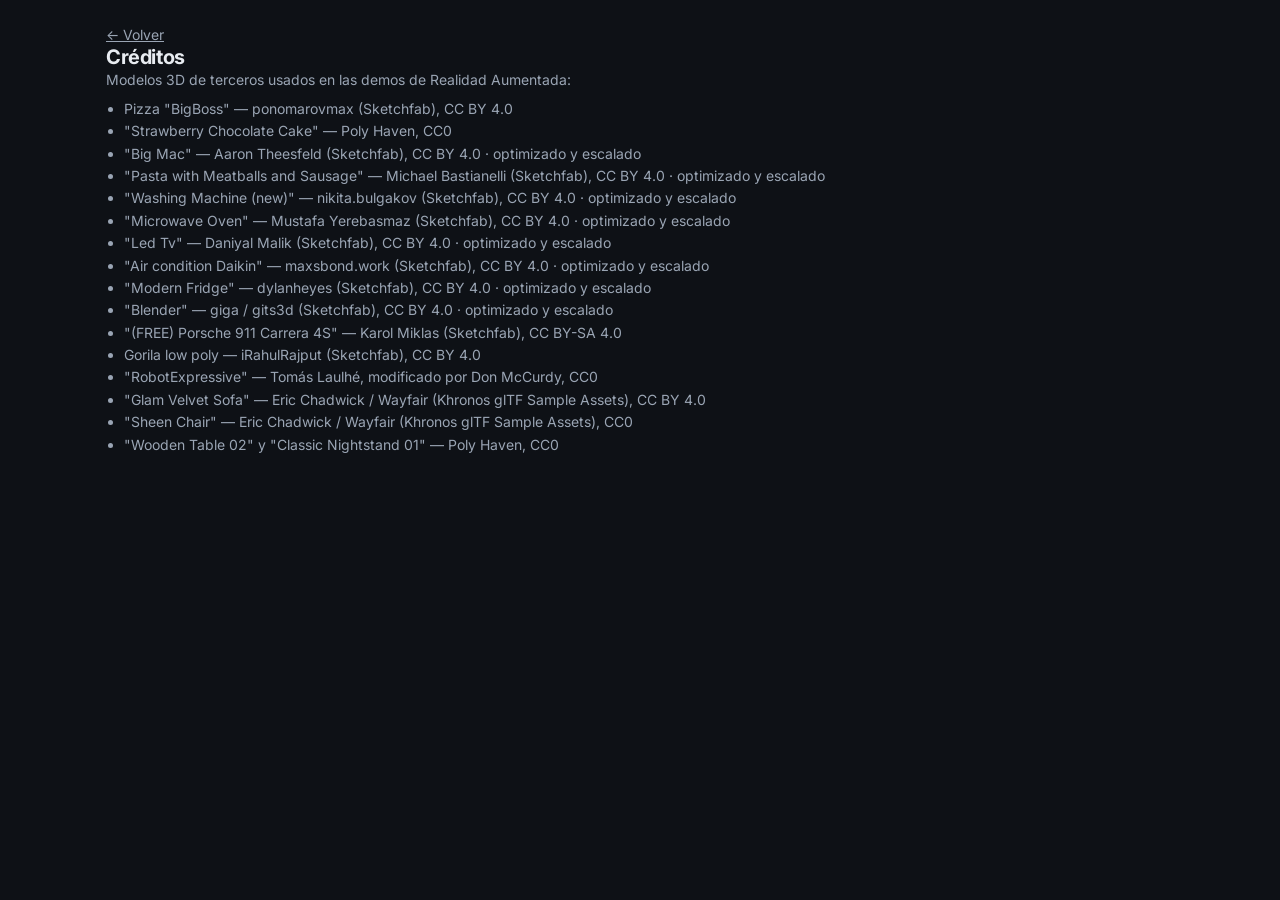
==== creditos.html @ 96d55741 "Pie de página: solo nombre y derechos reservados; créditos en página aparte Co-Authored-By: Claude O" ====
<!DOCTYPE html>
<html lang="es">
<head>
  <meta charset="UTF-8" />
  <meta name="viewport" content="width=device-width, initial-scale=1, viewport-fit=cover" />
  <title>Créditos · Bruno Rodríguez</title>
  <meta name="robots" content="noindex" />
  <meta name="theme-color" content="#0e1116" />
  <link rel="icon" href="assets/icon.svg" type="image/svg+xml" />
  <link href="https://fonts.googleapis.com/css2?family=Inter:wght@400;500;600;700;800&display=swap" rel="stylesheet" />
  <link rel="stylesheet" href="style.css?v=19" />
  <script src="data.js?v=19" defer></script>
</head>
<body>
  <main class="wrap pie" style="border-top: 0; font-size: 14px;">
    <p><a href="./">← Volver</a></p>
    <h1 style="font-size: 20px; color: var(--texto, #fff);">Créditos</h1>
    <p>Modelos 3D de terceros usados en las demos de Realidad Aumentada:</p>
    <ul id="creditos"></ul>
  </main>
  <script>
    addEventListener('DOMContentLoaded', () => {
      for (const cr of window.CV.creditos) {
        const li = document.createElement('li');
        li.textContent = cr;
        document.getElementById('creditos').append(li);
      }
    });
  </script>
</body>
</html>
---- style.css ----
:root {
  --fondo: #0e1116;
  --fondo-2: #151a21;
  --panel: #1a2029;
  --borde: #262e3a;
  --texto: #e8ecf1;
  --suave: #9aa5b4;
  --acento: #f5a524;
  --acento-texto: #1a1204;
  --verde: #3fb950;
  --rojo: #f85149;
  --violeta: #a371f7;
  --radio: 16px;
  color-scheme: dark;
}

* { box-sizing: border-box; }
html { scroll-behavior: smooth; scroll-padding-top: 72px; -webkit-text-size-adjust: 100%; }
body {
  margin: 0;
  background: var(--fondo);
  color: var(--texto);
  font: 16px/1.6 Inter, system-ui, -apple-system, 'Segoe UI', Roboto, sans-serif;
  overflow-x: hidden;
}
img { max-width: 100%; display: block; }
a { color: inherit; }
h1, h2, h3 { line-height: 1.15; margin: 0; letter-spacing: -0.02em; }
p { margin: 0; }

.wrap { width: 100%; max-width: 1100px; margin: 0 auto; padding: 0 16px; }

/* Navegación */
.nav {
  position: sticky; top: 0; z-index: 10;
  display: flex; align-items: center; gap: 12px;
  padding: 10px 16px;
  background: rgba(14, 17, 22, 0.85);
  backdrop-filter: blur(12px); -webkit-backdrop-filter: blur(12px);
  border-bottom: 1px solid var(--borde);
}
.nav-brand {
  flex: none; display: grid; place-items: center;
  width: 36px; height: 36px; border-radius: 10px;
  background: var(--acento); color: var(--acento-texto);
  font-weight: 800; text-decoration: none; font-size: 14px;
}
.nav-links { display: flex; gap: 4px; overflow-x: auto; scrollbar-width: none; }
.nav-links::-webkit-scrollbar { display: none; }
.nav-links a {
  flex: none; padding: 7px 12px; border-radius: 999px;
  color: var(--suave); text-decoration: none; font-size: 14px; font-weight: 500;
}
.nav-links a:hover { color: var(--texto); background: var(--panel); }

/* Portada */
.hero { padding-top: 56px; padding-bottom: 40px; }
.kicker { color: var(--acento); font-size: 13px; font-weight: 600; letter-spacing: 0.08em; text-transform: uppercase; margin-bottom: 10px; }
.hero h1 { font-size: clamp(40px, 11vw, 76px); font-weight: 800; }
.hero-titulo { font-size: clamp(18px, 4.5vw, 24px); color: var(--texto); font-weight: 600; margin-top: 12px; }
.hero-resumen { color: var(--suave); max-width: 680px; margin-top: 16px; font-size: 17px; }
.hero-acciones { display: flex; flex-wrap: wrap; gap: 10px; margin-top: 28px; }

.btn {
  display: inline-flex; align-items: center; justify-content: center;
  min-height: 48px; padding: 0 20px; border-radius: 12px;
  border: 1px solid var(--borde); background: var(--panel);
  text-decoration: none; font-weight: 600; font-size: 15px;
}
.btn:hover { border-color: var(--suave); }
.btn-primario { background: var(--acento); color: var(--acento-texto); border-color: var(--acento); }
.btn-primario:hover { filter: brightness(1.08); border-color: var(--acento); }

/* Secciones */
.seccion { padding-top: 56px; padding-bottom: 24px; }
.seccion-cab { margin-bottom: 24px; }
.seccion h2 { font-size: clamp(28px, 7vw, 42px); font-weight: 800; }
.bajada { color: var(--suave); max-width: 680px; margin-top: 12px; }
.sub { font-size: 15px; color: var(--suave); text-transform: uppercase; letter-spacing: 0.06em; margin: 0 0 12px; }

/* Pestañas (rubros / repos) */
.rubros { display: flex; gap: 8px; overflow-x: auto; padding-bottom: 4px; margin-bottom: 16px; scrollbar-width: none; }
.rubros::-webkit-scrollbar { display: none; }
.rubro {
  flex: none; min-height: 44px; padding: 0 18px; border-radius: 999px;
  border: 1px solid var(--borde); background: var(--fondo-2); color: var(--suave);
  font: inherit; font-weight: 600; font-size: 15px; cursor: pointer;
  display: inline-flex; align-items: center; gap: 8px;
}
.rubro[aria-selected='true'] { background: var(--texto); color: var(--fondo); border-color: var(--texto); }
.cuenta { font-size: 12px; padding: 1px 7px; border-radius: 999px; background: var(--borde); color: var(--texto); }
.rubro[aria-selected='true'] .cuenta { background: var(--fondo); }

/* Realidad Aumentada */
.ra-panel {
  display: grid; gap: 0;
  background: var(--panel); border: 1px solid var(--borde); border-radius: var(--radio); overflow: hidden;
}
.ra-visor { position: relative; background: radial-gradient(circle at 50% 40%, #2a3340, #151a21 70%); }
model-viewer { width: 100%; height: min(62vh, 480px); --poster-color: transparent; --progress-bar-color: transparent; }
.ar-btn {
  position: absolute; left: 50%; bottom: 16px; transform: translateX(-50%);
  display: inline-flex; align-items: center; gap: 8px;
  min-height: 52px; padding: 0 24px; border: 0; border-radius: 999px;
  background: var(--acento); color: var(--acento-texto);
  font: inherit; font-weight: 700; font-size: 16px; white-space: nowrap;
  box-shadow: 0 8px 24px rgba(0, 0, 0, 0.4); cursor: pointer;
}
.progreso { position: absolute; top: 0; left: 0; right: 0; height: 3px; background: rgba(255, 255, 255, 0.08); transition: opacity 0.3s; }
.progreso.oculto { opacity: 0; }
.progreso-barra { height: 100%; width: 0; background: var(--acento); transition: width 0.2s; }
.ra-aviso { position: absolute; top: 12px; left: 12px; right: 12px; text-align: center; font-size: 13px; color: var(--suave); background: rgba(14, 17, 22, 0.7); padding: 8px 12px; border-radius: 10px; }
.ra-info { padding: 22px 20px 24px; }
.ra-info h3 { font-size: 24px; margin-bottom: 10px; }
.ra-info > p:not(.kicker) { color: var(--suave); }
.modelos { display: flex; flex-wrap: wrap; gap: 8px; margin-top: 16px; }
.modelo {
  min-height: 40px; padding: 0 14px; border-radius: 10px;
  border: 1px solid var(--borde); background: var(--fondo-2); color: var(--texto);
  font: inherit; font-size: 14px; font-weight: 600; cursor: pointer;
}
.modelo[aria-pressed='true'] { border-color: var(--acento); color: var(--acento); }
.medidas { margin-top: 12px; font-size: 14px; color: var(--texto); font-variant-numeric: tabular-nums; }
.enlace { display: inline-block; margin-top: 12px; color: var(--acento); font-weight: 600; text-decoration: none; }
.pasos { margin: 18px 0 0; padding: 16px 16px 16px 36px; border-radius: 12px; background: var(--fondo-2); color: var(--suave); font-size: 14px; }
.pasos li + li { margin-top: 4px; }

/* Intro con carrusel */
body.con-intro { overflow: hidden; }
.intro {
  position: fixed; inset: 0; z-index: 50; overflow-y: auto;
  display: flex; flex-direction: column;
  background: radial-gradient(120% 60% at 50% 0%, rgba(245, 165, 36, 0.18), rgba(245, 165, 36, 0) 60%), var(--fondo);
  transition: opacity 0.35s ease;
}
.intro.saliendo { opacity: 0; }
.intro[hidden] { display: none; }
.intro-banner {
  display: flex; align-items: center; justify-content: center; gap: 10px;
  padding: 14px 16px; text-align: center;
  background: var(--acento); color: var(--acento-texto);
  font-weight: 800; font-size: clamp(16px, 4.6vw, 22px); letter-spacing: -0.01em;
}
.intro-ra { padding: 2px 8px; border-radius: 8px; background: var(--acento-texto); color: var(--acento); font-size: 0.8em; }
.carrusel { padding: 22px 0 8px; overflow: hidden; }
.carrusel-pista { display: flex; gap: 12px; width: max-content; animation: desfile 70s linear infinite; }
.carrusel:hover .carrusel-pista, .carrusel:active .carrusel-pista { animation-play-state: paused; }
@keyframes desfile { from { transform: translateX(0); } to { transform: translateX(calc(-50% - 6px)); } }
.carrusel-item {
  flex: none; width: 132px; padding: 10px 10px 12px; border-radius: 16px;
  border: 1px solid var(--borde); background: var(--panel); color: var(--texto);
  font: inherit; font-size: 13px; font-weight: 600; cursor: pointer; text-align: center;
}
.carrusel-item img { width: 112px; height: 112px; margin: 0 auto 6px; object-fit: contain; }
.carrusel-item span { display: block; white-space: nowrap; overflow: hidden; text-overflow: ellipsis; }
.intro-cuerpo { width: 100%; max-width: 560px; margin: auto auto 0; padding: 20px 16px 32px; text-align: center; }
.intro-cuerpo h1 { font-size: clamp(28px, 8vw, 40px); font-weight: 800; }
.intro-cuerpo > p:not(.kicker) { color: var(--suave); margin-top: 12px; }
.intro-cuerpo strong { color: var(--texto); }
.intro-acciones { display: flex; flex-direction: column; align-items: center; gap: 10px; margin-top: 24px; }
.intro-btn { width: 100%; max-width: 320px; font-size: 17px; min-height: 54px; }
.intro-btn-plan { font-size: 15px; min-height: 50px; }
@media (prefers-reduced-motion: reduce) {
  .carrusel { overflow-x: auto; }
  .carrusel-pista { animation: none; }
}
@media (min-width: 820px) { .carrusel-item { width: 168px; } .carrusel-item img { width: 148px; height: 148px; } }

/* Plan Socio de Mantenimiento */
.plan {
  display: grid; gap: 24px; padding: 24px 20px;
  border-radius: var(--radio); border: 1px solid var(--borde);
  background: linear-gradient(160deg, rgba(245, 165, 36, 0.14), rgba(245, 165, 36, 0) 55%), var(--panel);
}
.plan-cab .btn { margin-top: 18px; width: 100%; }
.plan-precio { margin-top: 18px; padding: 14px 16px; border-radius: 12px; background: var(--fondo-2); border: 1px solid var(--borde); }
.plan-precio span { display: block; font-size: 13px; color: var(--suave); }
.plan-precio strong { font-size: 22px; font-weight: 800; }
.plan-pasos { list-style: none; margin: 0; padding: 0; display: grid; gap: 14px; }
.plan-pasos li { display: flex; gap: 14px; align-items: flex-start; }
.paso-num { flex: none; display: grid; place-items: center; width: 32px; height: 32px; border-radius: 50%; background: var(--acento); color: var(--acento-texto); font-weight: 800; font-size: 15px; }
.plan-pasos strong { display: block; font-size: 16px; }
.plan-pasos p { color: var(--suave); font-size: 14px; }
.plan-sub { margin-top: 32px; }
.incluye { display: grid; grid-template-columns: repeat(auto-fill, minmax(min(100%, 240px), 1fr)); gap: 12px; }
.item { padding: 18px; border-radius: 14px; background: var(--panel); border: 1px solid var(--borde); min-width: 0; }
.item-icono { display: grid; place-items: center; width: 40px; height: 40px; border-radius: 10px; background: rgba(245, 165, 36, 0.14); color: var(--acento); margin-bottom: 12px; }
.item-icono svg { width: 22px; height: 22px; }
.item h4 { margin: 0 0 4px; font-size: 16px; }
.item p { color: var(--suave); font-size: 14px; }
.condiciones { margin: 18px 0 0; padding: 16px 16px 16px 34px; border-radius: 12px; background: var(--fondo-2); color: var(--suave); font-size: 14px; }
.condiciones li + li { margin-top: 4px; }

/* Proyectos */
.proyectos { display: grid; gap: 14px; }
.proyecto { min-width: 0; background: var(--panel); border: 1px solid var(--borde); border-radius: var(--radio); padding: 20px; }
.proyecto h3 { font-size: 20px; margin-bottom: 8px; }
.proyecto > p:not(.etiqueta) { color: var(--suave); }
.etiqueta { font-size: 12px; font-weight: 600; color: var(--acento); text-transform: uppercase; letter-spacing: 0.06em; margin-bottom: 6px; }
.galeria { display: flex; gap: 10px; overflow-x: auto; margin-top: 16px; scroll-snap-type: x mandatory; scrollbar-width: thin; }
.galeria img { flex: none; width: 150px; height: auto; border-radius: 12px; border: 1px solid var(--borde); scroll-snap-align: start; }

.chips { list-style: none; padding: 0; margin: 14px 0 0; display: flex; flex-wrap: wrap; gap: 6px; }
.chips li { padding: 5px 11px; border-radius: 999px; background: var(--fondo-2); border: 1px solid var(--borde); font-size: 13px; }
.chips-chicos li { font-size: 12px; padding: 3px 9px; color: var(--suave); }

/* GitHub */
.stats { display: grid; grid-template-columns: repeat(3, 1fr); gap: 10px; margin-bottom: 20px; }
.stat { background: var(--panel); border: 1px solid var(--borde); border-radius: 12px; padding: 14px 12px; }
.stat strong { display: block; font-size: clamp(20px, 5.5vw, 28px); font-weight: 800; }
.stat span { font-size: 13px; color: var(--suave); }
.capturas { display: flex; gap: 12px; overflow-x: auto; margin-bottom: 20px; scroll-snap-type: x mandatory; }
.capturas figure { flex: none; width: min(86vw, 520px); margin: 0; scroll-snap-align: start; }
.capturas img { border-radius: 12px; border: 1px solid var(--borde); }
.capturas figcaption { font-size: 13px; color: var(--suave); margin-top: 8px; }

.prs { list-style: none; margin: 0; padding: 0; border: 1px solid var(--borde); border-radius: 12px; overflow: hidden; background: #0d1117; }
.pr { display: flex; gap: 12px; padding: 14px 16px; border-top: 1px solid #21262d; }
.pr:first-child { border-top: 0; }
.pr-icono {
  flex: none; width: 16px; height: 16px; margin-top: 3px;
  background: var(--violeta);
  -webkit-mask: url("data:image/svg+xml,%3Csvg xmlns='http://www.w3.org/2000/svg' viewBox='0 0 16 16'%3E%3Cpath d='M5.45 5.154A4.25 4.25 0 0 0 9.25 7.5h1.378a2.251 2.251 0 1 1 0 1.5H9.25A5.734 5.734 0 0 1 5 7.123v3.505a2.25 2.25 0 1 1-1.5 0V5.372a2.25 2.25 0 1 1 1.95-.218ZM4.25 13.5a.75.75 0 1 0 0-1.5.75.75 0 0 0 0 1.5Zm8.5-4.5a.75.75 0 1 0 0-1.5.75.75 0 0 0 0 1.5ZM5 3.25a.75.75 0 1 0 0 .005V3.25Z'/%3E%3C/svg%3E") center / contain no-repeat;
          mask: url("data:image/svg+xml,%3Csvg xmlns='http://www.w3.org/2000/svg' viewBox='0 0 16 16'%3E%3Cpath d='M5.45 5.154A4.25 4.25 0 0 0 9.25 7.5h1.378a2.251 2.251 0 1 1 0 1.5H9.25A5.734 5.734 0 0 1 5 7.123v3.505a2.25 2.25 0 1 1-1.5 0V5.372a2.25 2.25 0 1 1 1.95-.218ZM4.25 13.5a.75.75 0 1 0 0-1.5.75.75 0 0 0 0 1.5Zm8.5-4.5a.75.75 0 1 0 0-1.5.75.75 0 0 0 0 1.5ZM5 3.25a.75.75 0 1 0 0 .005V3.25Z'/%3E%3C/svg%3E") center / contain no-repeat;
}
.pr-cuerpo { min-width: 0; }
.pr-titulo { font-weight: 600; font-size: 15px; overflow-wrap: anywhere; }
.pr-meta { font-size: 13px; color: var(--suave); margin-top: 4px; }
.merged { display: inline-block; padding: 0 8px; border-radius: 999px; background: #8957e5; color: #fff; font-size: 12px; font-weight: 600; }
.mas { color: var(--verde); font-weight: 600; }
.menos { color: var(--rojo); font-weight: 600; }

/* Trayectoria */
.dos-col { display: grid; gap: 32px; }
.linea { list-style: none; margin: 0; padding: 0 0 0 20px; border-left: 2px solid var(--borde); }
.linea li { position: relative; padding-bottom: 22px; }
.linea li::before { content: ''; position: absolute; left: -27px; top: 6px; width: 12px; height: 12px; border-radius: 50%; background: var(--acento); border: 3px solid var(--fondo); }
.linea h3 { font-size: 17px; margin-bottom: 4px; }
.linea li > p:not(.etiqueta) { color: var(--suave); font-size: 15px; }
.lista { margin: 0 0 28px; padding-left: 20px; color: var(--suave); }

/* Contacto */
.contacto { padding-bottom: 48px; }
.contacto h2 { margin-bottom: 24px; }
.contacto-grid { display: grid; grid-template-columns: repeat(auto-fit, minmax(150px, 1fr)); gap: 10px; }
.contacto-card { display: block; padding: 16px; border-radius: 12px; background: var(--panel); border: 1px solid var(--borde); text-decoration: none; min-width: 0; }
.contacto-card:hover { border-color: var(--acento); }
.contacto-card span { display: block; font-size: 13px; color: var(--suave); }
.contacto-card strong { display: block; font-size: 15px; overflow-wrap: anywhere; }
.contacto-card:first-child { background: var(--acento); color: var(--acento-texto); border-color: var(--acento); }
.contacto-card:first-child span { color: var(--acento-texto); opacity: 0.75; }

.pie { padding-top: 24px; padding-bottom: 40px; border-top: 1px solid var(--borde); color: var(--suave); font-size: 12px; }
.pie ul { padding-left: 18px; margin: 6px 0 12px; }
.pie a { color: inherit; }

@media (min-width: 820px) {
  .ra-panel { grid-template-columns: 1.4fr 1fr; }
  model-viewer { height: 520px; }
  .ra-info { padding: 32px; align-self: center; }
  .proyectos { grid-template-columns: 1fr 1fr; }
  .proyecto.con-imagenes { grid-column: 1 / -1; }
  .galeria img { width: 200px; }
  .dos-col { grid-template-columns: 1.4fr 1fr; }
  .plan { grid-template-columns: 1.1fr 1fr; padding: 36px; align-items: center; }
  .plan-cab .btn { width: auto; }
}
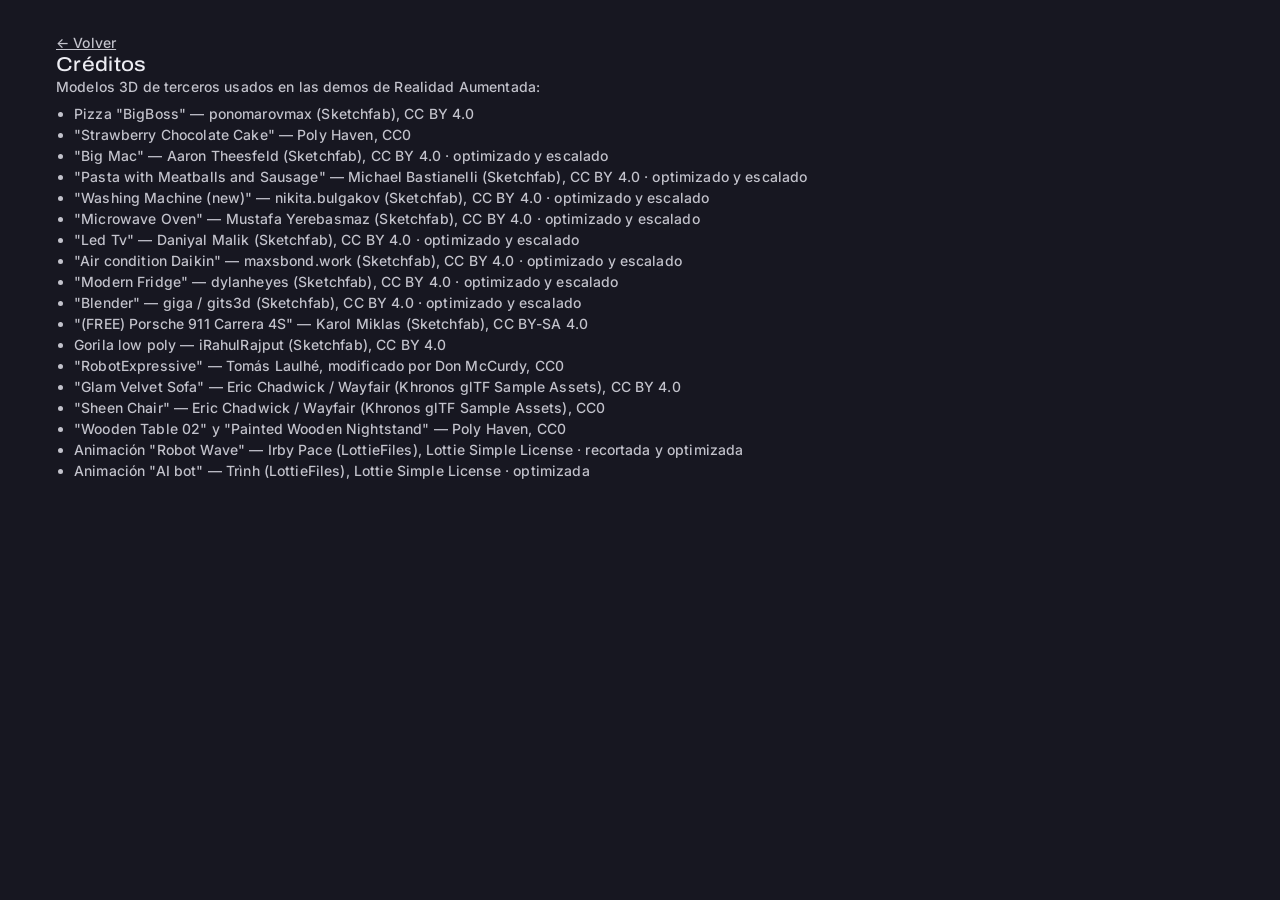
==== commit b5d844c7: "Diseño estilo Mercury, bienvenida nueva con laptop animada y robots - Estilo "Mercury": fondo onyx, " ====
--- a/creditos.html
+++ b/creditos.html
@@ -7,9 +7,9 @@
   <meta name="robots" content="noindex" />
   <meta name="theme-color" content="#0e1116" />
   <link rel="icon" href="assets/icon.svg" type="image/svg+xml" />
-  <link href="https://fonts.googleapis.com/css2?family=Inter:wght@400;500;600;700;800&display=swap" rel="stylesheet" />
-  <link rel="stylesheet" href="style.css?v=19" />
-  <script src="data.js?v=19" defer></script>
+  <link href="https://fonts.googleapis.com/css2?family=Archivo:wdth,wght@100..125,300..700&family=Inter:wght@300..700&display=swap" rel="stylesheet" />
+  <link rel="stylesheet" href="style.css?v=42" />
+  <script src="data.js?v=42" defer></script>
 </head>
 <body>
   <main class="wrap pie" style="border-top: 0; font-size: 14px;">
--- a/style.css
+++ b/style.css
@@ -1,16 +1,19 @@
 :root {
-  --fondo: #0e1116;
-  --fondo-2: #151a21;
-  --panel: #1a2029;
-  --borde: #262e3a;
-  --texto: #e8ecf1;
-  --suave: #9aa5b4;
-  --acento: #f5a524;
-  --acento-texto: #1a1204;
-  --verde: #3fb950;
-  --rojo: #f85149;
-  --violeta: #a371f7;
-  --radio: 16px;
+  /* Mercury — DESIGN.md */
+  --fondo: #171721;       /* Onyx Canvas */
+  --panel: #1e1e2a;       /* Graphite Card */
+  --fondo-2: #272735;     /* Obsidian Button */
+  --borde: #70707d;       /* Slate Border */
+  --borde-claro: #e2e3ed; /* Mist Border */
+  --suave: #c3c3cc;       /* Ash Text */
+  --texto: #ededf3;       /* Ivory Text */
+  --acento: #5266eb;      /* Cobalt: solo la acción principal */
+  --acento-texto: #ffffff;
+  --radio: 12px;          /* cards */
+  --radio-boton: 32px;    /* buttons, inputs */
+  --pildora: 40px;        /* nav, tags */
+  /* --hero-foto: url('img/portada.jpg'); */
+  --titulos: Archivo, 'Söhne Breit', Inter, system-ui, sans-serif;
   color-scheme: dark;
 }
 
@@ -20,146 +23,240 @@
   margin: 0;
   background: var(--fondo);
   color: var(--texto);
-  font: 16px/1.6 Inter, system-ui, -apple-system, 'Segoe UI', Roboto, sans-serif;
+  font: 400 16px/1.5 Inter, system-ui, -apple-system, 'Segoe UI', Roboto, sans-serif;
   overflow-x: hidden;
 }
 img { max-width: 100%; display: block; }
 a { color: inherit; }
-h1, h2, h3 { line-height: 1.15; margin: 0; letter-spacing: -0.02em; }
+h1, h2, h3, h4 { font-family: var(--titulos); font-stretch: 112%; line-height: 1.15; margin: 0; font-weight: 480; letter-spacing: 0.015em; }
 p { margin: 0; }
 
-.wrap { width: 100%; max-width: 1100px; margin: 0 auto; padding: 0 16px; }
+.wrap { width: 100%; max-width: 1200px; margin: 0 auto; padding: 0 16px; }
 
 /* Navegación */
 .nav {
-  position: sticky; top: 0; z-index: 10;
+  position: fixed; top: 0; left: 0; right: 0; z-index: 10;
   display: flex; align-items: center; gap: 12px;
-  padding: 10px 16px;
-  background: rgba(14, 17, 22, 0.85);
-  backdrop-filter: blur(12px); -webkit-backdrop-filter: blur(12px);
-  border-bottom: 1px solid var(--borde);
+  padding: 12px 16px;
+  background: transparent;
+  transition: background-color 0.25s ease;
+}
+.nav.con-fondo {
+  background: rgba(23, 23, 33, 0.8);
+  backdrop-filter: blur(20px); -webkit-backdrop-filter: blur(20px);
 }
 .nav-brand {
   flex: none; display: grid; place-items: center;
-  width: 36px; height: 36px; border-radius: 10px;
-  background: var(--acento); color: var(--acento-texto);
-  font-weight: 800; text-decoration: none; font-size: 14px;
-}
-.nav-links { display: flex; gap: 4px; overflow-x: auto; scrollbar-width: none; }
+  width: 40px; height: 40px; border-radius: 50%;
+  background: transparent; color: var(--texto);
+  border: 1px solid var(--texto); box-shadow: inset 0 0 0 4px var(--fondo), inset 0 0 0 5px rgba(237, 237, 243, 0.35);
+  font-weight: 530; text-decoration: none; font-size: 14px;
+}
+.nav-links { flex: 1; min-width: 0; display: flex; gap: 4px; overflow-x: auto; scrollbar-width: none; }
+.nav-cta { flex: none; min-height: 40px; padding: 0 20px; font-size: 14px; }
 .nav-links::-webkit-scrollbar { display: none; }
 .nav-links a {
-  flex: none; padding: 7px 12px; border-radius: 999px;
-  color: var(--suave); text-decoration: none; font-size: 14px; font-weight: 500;
-}
-.nav-links a:hover { color: var(--texto); background: var(--panel); }
+  flex: none; display: inline-flex; align-items: center; min-height: 40px; padding: 0 20px; border-radius: var(--pildora);
+  color: var(--texto); text-decoration: none; font-size: 16px; font-weight: 400;
+}
+.nav-links a:hover { background: rgba(237, 237, 243, 0.08); }
 
 /* Portada */
-.hero { padding-top: 56px; padding-bottom: 40px; }
-.kicker { color: var(--acento); font-size: 13px; font-weight: 600; letter-spacing: 0.08em; text-transform: uppercase; margin-bottom: 10px; }
-.hero h1 { font-size: clamp(40px, 11vw, 76px); font-weight: 800; }
-.hero-titulo { font-size: clamp(18px, 4.5vw, 24px); color: var(--texto); font-weight: 600; margin-top: 12px; }
-.hero-resumen { color: var(--suave); max-width: 680px; margin-top: 16px; font-size: 17px; }
-.hero-acciones { display: flex; flex-wrap: wrap; gap: 10px; margin-top: 28px; }
+.hero {
+  position: relative; min-height: 100vh; min-height: 100svh;
+  display: flex; flex-direction: column; align-items: center; justify-content: center;
+  padding-top: 112px; padding-bottom: 72px; text-align: center;
+}
+.hero::before {
+  content: ''; position: absolute; top: 0; bottom: 0; left: calc(50% - 50vw); right: calc(50% - 50vw); z-index: -1;
+  background:
+    linear-gradient(180deg, rgba(23, 23, 33, 0.55) 0%, rgba(23, 23, 33, 0.35) 45%, #171721 100%),
+    var(--hero-foto, radial-gradient(90% 70% at 50% 20%, #34344a 0%, #22222f 45%, #171721 80%));
+  background-size: cover; background-position: center;
+}
+.hero > * { max-width: 640px; }
+
+/* Laptop de fondo que recorre las secciones del sitio */
+.laptop {
+  position: absolute; left: 50%; top: 50%; z-index: -1;
+  width: min(80vw, 920px); max-width: none;
+  transform: translate(-50%, -50%);
+  opacity: 0.26; pointer-events: none;
+  -webkit-mask-image: radial-gradient(75% 75% at 50% 45%, #000 55%, transparent 100%);
+          mask-image: radial-gradient(75% 75% at 50% 45%, #000 55%, transparent 100%);
+}
+.laptop-pantalla {
+  aspect-ratio: 16 / 10; overflow: hidden;
+  border: 2px solid var(--texto); border-bottom-width: 10px; border-radius: 16px 16px 4px 4px;
+  background: var(--fondo);
+}
+.laptop-pantalla img { display: block; width: 100%; height: auto; animation: recorrer 35s ease-in-out infinite; }
+.laptop-base {
+  position: relative; width: 116%; margin-left: -8%; height: 14px;
+  border: 2px solid var(--texto); border-top-width: 1px; border-radius: 2px 2px 14px 14px;
+}
+.laptop-base::before {
+  content: ''; position: absolute; left: 50%; top: -1px; width: 16%; height: 5px; transform: translateX(-50%);
+  border: 1px solid var(--texto); border-top: 0; border-radius: 0 0 6px 6px;
+}
+/* 7 pantallas (cada una 1/7 del alto): se detiene en cada sección y vuelve arriba */
+@keyframes recorrer {
+  0%, 9%     { transform: translateY(0); }
+  13%, 22%   { transform: translateY(-14.2857%); }
+  26%, 35%   { transform: translateY(-28.5714%); }
+  39%, 48%   { transform: translateY(-42.8571%); }
+  52%, 61%   { transform: translateY(-57.1429%); }
+  65%, 74%   { transform: translateY(-71.4286%); }
+  78%, 90%   { transform: translateY(-85.7143%); }
+  96%, 100%  { transform: translateY(0); }
+}
+@media (prefers-reduced-motion: reduce) { .laptop-pantalla img { animation: none; } }
+.intro .laptop {
+  position: relative; left: auto; top: auto; z-index: auto; transform: none;
+  width: min(66%, 480px); margin: 0 auto 32px; opacity: 1;
+  -webkit-mask-image: none; mask-image: none;
+}
+
+@media (max-width: 700px) {
+  .laptop { top: 0; transform: translate(-50%, 8px); opacity: 0.2; }
+  .hero .laptop { top: 72px; }
+}
+.kicker { color: var(--suave); font-size: 12px; font-weight: 480; letter-spacing: 0.01em; margin-bottom: 16px; }
+.hero h1 { font-size: clamp(40px, 10vw, 65px); font-weight: 480; line-height: 1.1; letter-spacing: 0.01em; color: var(--acento-texto); }
+.hero-titulo { font-size: 18px; color: var(--texto); font-weight: 480; margin-top: 16px; line-height: 1.35; }
+.hero-resumen { color: var(--suave); margin: 16px auto 0; font-size: 16px; line-height: 1.5; }
+.hero-acciones { display: flex; flex-wrap: wrap; justify-content: center; gap: 12px; margin-top: 32px; }
+.hero-links { display: flex; flex-wrap: wrap; justify-content: center; gap: 8px 24px; margin-top: 24px; }
+.hero-links a, .hero-links button {
+  padding: 0; border: 0; background: none; cursor: pointer;
+  color: var(--suave); font: inherit; font-size: 14px; letter-spacing: 0.005em;
+  text-decoration: underline; text-underline-offset: 4px; text-decoration-color: rgba(195, 195, 204, 0.4);
+}
+.hero-links a:hover, .hero-links button:hover { color: var(--texto); }
 
 .btn {
   display: inline-flex; align-items: center; justify-content: center;
-  min-height: 48px; padding: 0 20px; border-radius: 12px;
-  border: 1px solid var(--borde); background: var(--panel);
-  text-decoration: none; font-weight: 600; font-size: 15px;
-}
-.btn:hover { border-color: var(--suave); }
-.btn-primario { background: var(--acento); color: var(--acento-texto); border-color: var(--acento); }
-.btn-primario:hover { filter: brightness(1.08); border-color: var(--acento); }
+  min-height: 48px; padding: 0 20px; border-radius: var(--radio-boton);
+  border: 1px solid var(--texto); background: transparent; color: var(--texto);
+  text-decoration: none; font-weight: 400; font-size: 16px;
+  transition: background-color 0.15s ease, filter 0.15s ease;
+}
+.btn:hover { background: rgba(237, 237, 243, 0.08); }
+.btn-primario { background: var(--acento); color: var(--acento-texto); border-color: transparent; }
+.btn-primario:hover { background: var(--acento); filter: brightness(1.12); }
 
 /* Secciones */
-.seccion { padding-top: 56px; padding-bottom: 24px; }
-.seccion-cab { margin-bottom: 24px; }
-.seccion h2 { font-size: clamp(28px, 7vw, 42px); font-weight: 800; }
-.bajada { color: var(--suave); max-width: 680px; margin-top: 12px; }
-.sub { font-size: 15px; color: var(--suave); text-transform: uppercase; letter-spacing: 0.06em; margin: 0 0 12px; }
+.seccion { padding-top: 72px; padding-bottom: 0; }
+.seccion-cab { margin-bottom: 32px; }
+.seccion h2 { font-size: clamp(28px, 6.5vw, 42px); font-weight: 480; letter-spacing: 0.01em; }
+.bajada { color: var(--suave); max-width: 640px; margin-top: 16px; font-size: 18px; line-height: 1.5; }
+.sub { font-size: 12px; font-weight: 480; color: var(--suave); letter-spacing: 0.01em; margin: 0 0 12px; }
 
 /* Pestañas (rubros / repos) */
 .rubros { display: flex; gap: 8px; overflow-x: auto; padding-bottom: 4px; margin-bottom: 16px; scrollbar-width: none; }
 .rubros::-webkit-scrollbar { display: none; }
 .rubro {
-  flex: none; min-height: 44px; padding: 0 18px; border-radius: 999px;
-  border: 1px solid var(--borde); background: var(--fondo-2); color: var(--suave);
-  font: inherit; font-weight: 600; font-size: 15px; cursor: pointer;
+  flex: none; min-height: 44px; padding: 0 20px; border-radius: var(--pildora);
+  border: 0; background: var(--fondo-2); color: var(--texto);
+  font: inherit; font-weight: 400; font-size: 15px; cursor: pointer;
   display: inline-flex; align-items: center; gap: 8px;
 }
-.rubro[aria-selected='true'] { background: var(--texto); color: var(--fondo); border-color: var(--texto); }
-.cuenta { font-size: 12px; padding: 1px 7px; border-radius: 999px; background: var(--borde); color: var(--texto); }
-.rubro[aria-selected='true'] .cuenta { background: var(--fondo); }
+.rubro[aria-selected='true'] { background: var(--acento); color: var(--acento-texto); }
+.cuenta { font-size: 12px; padding: 1px 8px; border-radius: var(--pildora); background: rgba(237, 237, 243, 0.1); color: inherit; }
+.rubro[aria-selected='true'] .cuenta { background: rgba(255, 255, 255, 0.2); }
 
 /* Realidad Aumentada */
 .ra-panel {
   display: grid; gap: 0;
-  background: var(--panel); border: 1px solid var(--borde); border-radius: var(--radio); overflow: hidden;
-}
-.ra-visor { position: relative; background: radial-gradient(circle at 50% 40%, #2a3340, #151a21 70%); }
+  background: var(--panel); border-radius: var(--radio); overflow: hidden;
+}
+.ra-visor { position: relative; background: radial-gradient(circle at 50% 40%, #2c2c3e, #171721 70%); }
 model-viewer { width: 100%; height: min(62vh, 480px); --poster-color: transparent; --progress-bar-color: transparent; }
 .ar-btn {
   position: absolute; left: 50%; bottom: 16px; transform: translateX(-50%);
   display: inline-flex; align-items: center; gap: 8px;
-  min-height: 52px; padding: 0 24px; border: 0; border-radius: 999px;
+  min-height: 52px; padding: 0 24px; border: 0; border-radius: var(--radio-boton);
   background: var(--acento); color: var(--acento-texto);
-  font: inherit; font-weight: 700; font-size: 16px; white-space: nowrap;
-  box-shadow: 0 8px 24px rgba(0, 0, 0, 0.4); cursor: pointer;
+  font: inherit; font-weight: 400; font-size: 16px; white-space: nowrap;
+  cursor: pointer;
 }
 .progreso { position: absolute; top: 0; left: 0; right: 0; height: 3px; background: rgba(255, 255, 255, 0.08); transition: opacity 0.3s; }
 .progreso.oculto { opacity: 0; }
-.progreso-barra { height: 100%; width: 0; background: var(--acento); transition: width 0.2s; }
-.ra-aviso { position: absolute; top: 12px; left: 12px; right: 12px; text-align: center; font-size: 13px; color: var(--suave); background: rgba(14, 17, 22, 0.7); padding: 8px 12px; border-radius: 10px; }
+.progreso-barra { height: 100%; width: 0; background: var(--texto); transition: width 0.2s; }
+.ra-aviso { position: absolute; top: 12px; left: 12px; right: 12px; text-align: center; font-size: 13px; color: var(--suave); background: rgba(23, 23, 33, 0.75); padding: 8px 12px; border-radius: var(--pildora); }
 .ra-info { padding: 22px 20px 24px; }
-.ra-info h3 { font-size: 24px; margin-bottom: 10px; }
+.ra-info h3 { font-size: 28px; margin-bottom: 12px; line-height: 1.2; }
 .ra-info > p:not(.kicker) { color: var(--suave); }
 .modelos { display: flex; flex-wrap: wrap; gap: 8px; margin-top: 16px; }
 .modelo {
-  min-height: 40px; padding: 0 14px; border-radius: 10px;
-  border: 1px solid var(--borde); background: var(--fondo-2); color: var(--texto);
-  font: inherit; font-size: 14px; font-weight: 600; cursor: pointer;
-}
-.modelo[aria-pressed='true'] { border-color: var(--acento); color: var(--acento); }
+  min-height: 40px; padding: 0 16px; border-radius: var(--pildora);
+  border: 1px solid transparent; background: var(--fondo-2); color: var(--texto);
+  font: inherit; font-size: 14px; font-weight: 400; cursor: pointer;
+}
+.modelo[aria-pressed='true'] { border-color: var(--texto); }
 .medidas { margin-top: 12px; font-size: 14px; color: var(--texto); font-variant-numeric: tabular-nums; }
-.enlace { display: inline-block; margin-top: 12px; color: var(--acento); font-weight: 600; text-decoration: none; }
-.pasos { margin: 18px 0 0; padding: 16px 16px 16px 36px; border-radius: 12px; background: var(--fondo-2); color: var(--suave); font-size: 14px; }
+.enlace { display: inline-block; margin-top: 12px; color: var(--texto); font-weight: 480; text-decoration: underline; text-underline-offset: 4px; }
+.pasos { margin: 18px 0 0; padding: 16px 16px 16px 36px; border-radius: var(--radio); background: var(--fondo-2); color: var(--suave); font-size: 14px; }
 .pasos li + li { margin-top: 4px; }
 
 /* Intro con carrusel */
 body.con-intro { overflow: hidden; }
 .intro {
-  position: fixed; inset: 0; z-index: 50; overflow-y: auto;
+  position: fixed; inset: 0; z-index: 50; overflow-y: auto; overflow-x: hidden;
   display: flex; flex-direction: column;
-  background: radial-gradient(120% 60% at 50% 0%, rgba(245, 165, 36, 0.18), rgba(245, 165, 36, 0) 60%), var(--fondo);
+  background:
+    linear-gradient(180deg, rgba(23, 23, 33, 0.55) 0%, rgba(23, 23, 33, 0.35) 40%, #171721 88%),
+    var(--hero-foto, radial-gradient(90% 60% at 50% 25%, #34344a 0%, #22222f 45%, #171721 80%));
+  background-color: var(--fondo); background-size: cover; background-position: center;
   transition: opacity 0.35s ease;
 }
 .intro.saliendo { opacity: 0; }
 .intro[hidden] { display: none; }
 .intro-banner {
   display: flex; align-items: center; justify-content: center; gap: 10px;
-  padding: 14px 16px; text-align: center;
-  background: var(--acento); color: var(--acento-texto);
-  font-weight: 800; font-size: clamp(16px, 4.6vw, 22px); letter-spacing: -0.01em;
-}
-.intro-ra { padding: 2px 8px; border-radius: 8px; background: var(--acento-texto); color: var(--acento); font-size: 0.8em; }
-.carrusel { padding: 22px 0 8px; overflow: hidden; }
+  padding: 16px; text-align: center;
+  background: transparent; color: var(--texto);
+  font-size: 14px; font-weight: 400; letter-spacing: 0.005em;
+}
+.intro-ra { padding: 2px 10px; border-radius: var(--pildora); background: var(--fondo-2); color: var(--texto); font-size: 0.8em; }
+.carrusel-ayuda { text-align: center; color: var(--suave); font-size: 12px; font-weight: 480; letter-spacing: 0.01em; }
+.carrusel { padding: 12px 0 32px; overflow: hidden; }
 .carrusel-pista { display: flex; gap: 12px; width: max-content; animation: desfile 70s linear infinite; }
 .carrusel:hover .carrusel-pista, .carrusel:active .carrusel-pista { animation-play-state: paused; }
 @keyframes desfile { from { transform: translateX(0); } to { transform: translateX(calc(-50% - 6px)); } }
 .carrusel-item {
-  flex: none; width: 132px; padding: 10px 10px 12px; border-radius: 16px;
-  border: 1px solid var(--borde); background: var(--panel); color: var(--texto);
-  font: inherit; font-size: 13px; font-weight: 600; cursor: pointer; text-align: center;
+  flex: none; width: 132px; padding: 10px 10px 12px; border-radius: var(--radio);
+  border: 0; background: var(--panel); color: var(--texto);
+  font: inherit; font-size: 13px; font-weight: 400; cursor: pointer; text-align: center;
 }
 .carrusel-item img { width: 112px; height: 112px; margin: 0 auto 6px; object-fit: contain; }
 .carrusel-item span { display: block; white-space: nowrap; overflow: hidden; text-overflow: ellipsis; }
-.intro-cuerpo { width: 100%; max-width: 560px; margin: auto auto 0; padding: 20px 16px 32px; text-align: center; }
-.intro-cuerpo h1 { font-size: clamp(28px, 8vw, 40px); font-weight: 800; }
-.intro-cuerpo > p:not(.kicker) { color: var(--suave); margin-top: 12px; }
+.intro-cuerpo { position: relative; isolation: isolate; flex: 1; display: flex; flex-direction: column; justify-content: center; width: 100%; max-width: 640px; margin: 0 auto; padding: 40px 16px 56px; text-align: center; }
+.intro-cuerpo h1 { font-size: clamp(32px, 8.4vw, 65px); font-weight: 480; line-height: 1.1; letter-spacing: 0.01em; color: var(--acento-texto); }
+.intro-cuerpo > p:not(.kicker) { color: var(--texto); font-size: 17px; font-weight: 480; line-height: 1.35; margin-top: 16px; }
 .intro-cuerpo strong { color: var(--texto); }
-.intro-acciones { display: flex; flex-direction: column; align-items: center; gap: 10px; margin-top: 24px; }
-.intro-btn { width: 100%; max-width: 320px; font-size: 17px; min-height: 54px; }
-.intro-btn-plan { font-size: 15px; min-height: 50px; }
+.intro-acciones { display: flex; flex-wrap: wrap; justify-content: center; gap: 12px; margin-top: 96px; }
+@media (prefers-reduced-motion: reduce) { .intro-acciones { margin-top: 32px; } }
+.intro-btn { min-height: 52px; padding: 0 24px; }
+@media (max-width: 480px) { .intro-btn, .asoma { width: 100%; } }
+
+/* Robot que asoma por detrás del botón y saluda */
+.asoma { position: relative; display: flex; isolation: isolate; }
+.asoma > .btn { position: relative; z-index: 1; }
+.asoma-ventana {
+  position: absolute; right: 10px; bottom: calc(100% - 14px); z-index: 0;
+  width: 130px; height: 94px; overflow: hidden; pointer-events: none;
+}
+.asoma-robot {
+  position: absolute; left: 0; top: 0; width: 130px; height: 130px;
+  transform: translateY(75%); transition: transform 0.45s cubic-bezier(0.5, 0, 0.75, 0);
+}
+.asoma.saluda .asoma-robot { transform: translateY(-4%); transition: transform 0.6s cubic-bezier(0.25, 1.5, 0.5, 1); }
+/* Compañero: robot blanco del lado izquierdo, llega medio segundo después */
+.asoma-ventana-izq { right: auto; left: 14px; width: 96px; }
+.asoma-robot-2 { top: 14px; left: -31px; width: 164px; height: 92px; transform: translateY(100%); }
+.asoma.saluda .asoma-robot-2 { transform: translateY(0); transition-delay: 0.5s; }
+@media (prefers-reduced-motion: reduce) { .asoma-ventana { display: none; } }
 @media (prefers-reduced-motion: reduce) {
   .carrusel { overflow-x: auto; }
   .carrusel-pista { animation: none; }
@@ -169,99 +266,153 @@
 /* Plan Socio de Mantenimiento */
 .plan {
   display: grid; gap: 24px; padding: 24px 20px;
-  border-radius: var(--radio); border: 1px solid var(--borde);
-  background: linear-gradient(160deg, rgba(245, 165, 36, 0.14), rgba(245, 165, 36, 0) 55%), var(--panel);
+  border-radius: var(--radio);
+  background: var(--panel);
 }
 .plan-cab .btn { margin-top: 18px; width: 100%; }
-.plan-precio { margin-top: 18px; padding: 14px 16px; border-radius: 12px; background: var(--fondo-2); border: 1px solid var(--borde); }
+.plan-precio { margin-top: 18px; padding: 16px 20px; border-radius: var(--radio); background: var(--fondo); }
 .plan-precio span { display: block; font-size: 13px; color: var(--suave); }
-.plan-precio strong { font-size: 22px; font-weight: 800; }
+.plan-precio strong { font-family: var(--titulos); font-stretch: 112%; font-size: 32px; font-weight: 480; letter-spacing: 0.015em; }
 .plan-pasos { list-style: none; margin: 0; padding: 0; display: grid; gap: 14px; }
 .plan-pasos li { display: flex; gap: 14px; align-items: flex-start; }
-.paso-num { flex: none; display: grid; place-items: center; width: 32px; height: 32px; border-radius: 50%; background: var(--acento); color: var(--acento-texto); font-weight: 800; font-size: 15px; }
-.plan-pasos strong { display: block; font-size: 16px; }
+.paso-num { flex: none; display: grid; place-items: center; width: 32px; height: 32px; border-radius: 50%; background: var(--fondo-2); color: var(--texto); font-weight: 480; font-size: 15px; }
+.plan-pasos strong { display: block; font-size: 16px; font-weight: 480; }
 .plan-pasos p { color: var(--suave); font-size: 14px; }
 .plan-sub { margin-top: 32px; }
 .incluye { display: grid; grid-template-columns: repeat(auto-fill, minmax(min(100%, 240px), 1fr)); gap: 12px; }
-.item { padding: 18px; border-radius: 14px; background: var(--panel); border: 1px solid var(--borde); min-width: 0; }
-.item-icono { display: grid; place-items: center; width: 40px; height: 40px; border-radius: 10px; background: rgba(245, 165, 36, 0.14); color: var(--acento); margin-bottom: 12px; }
+.item { padding: 32px; border-radius: var(--radio); background: var(--panel); min-width: 0; }
+.item-icono { display: grid; place-items: center; width: 40px; height: 40px; border-radius: 50%; background: var(--fondo-2); color: var(--texto); margin-bottom: 16px; }
 .item-icono svg { width: 22px; height: 22px; }
-.item h4 { margin: 0 0 4px; font-size: 16px; }
+.item h4 { margin: 0 0 8px; font-size: 21px; line-height: 1.35; }
 .item p { color: var(--suave); font-size: 14px; }
-.condiciones { margin: 18px 0 0; padding: 16px 16px 16px 34px; border-radius: 12px; background: var(--fondo-2); color: var(--suave); font-size: 14px; }
+.condiciones { margin: 18px 0 0; padding: 16px 16px 16px 34px; border-radius: var(--radio); background: var(--fondo-2); color: var(--suave); font-size: 14px; }
 .condiciones li + li { margin-top: 4px; }
 
 /* Proyectos */
-.proyectos { display: grid; gap: 14px; }
-.proyecto { min-width: 0; background: var(--panel); border: 1px solid var(--borde); border-radius: var(--radio); padding: 20px; }
-.proyecto h3 { font-size: 20px; margin-bottom: 8px; }
+.proyectos { display: grid; gap: 12px; }
+.proyecto { min-width: 0; background: var(--panel); border-radius: var(--radio); padding: 32px; }
+.proyecto h3 { font-size: 28px; margin-bottom: 12px; line-height: 1.2; }
 .proyecto > p:not(.etiqueta) { color: var(--suave); }
-.etiqueta { font-size: 12px; font-weight: 600; color: var(--acento); text-transform: uppercase; letter-spacing: 0.06em; margin-bottom: 6px; }
+.etiqueta { font-size: 12px; font-weight: 480; color: var(--suave); letter-spacing: 0.01em; margin-bottom: 8px; }
 .galeria { display: flex; gap: 10px; overflow-x: auto; margin-top: 16px; scroll-snap-type: x mandatory; scrollbar-width: thin; }
-.galeria img { flex: none; width: 150px; height: auto; border-radius: 12px; border: 1px solid var(--borde); scroll-snap-align: start; }
+.galeria img { flex: none; width: 150px; height: auto; border-radius: var(--radio); scroll-snap-align: start; }
 
 .chips { list-style: none; padding: 0; margin: 14px 0 0; display: flex; flex-wrap: wrap; gap: 6px; }
-.chips li { padding: 5px 11px; border-radius: 999px; background: var(--fondo-2); border: 1px solid var(--borde); font-size: 13px; }
+.chips li { padding: 5px 12px; border-radius: var(--pildora); background: var(--fondo-2); font-size: 13px; }
 .chips-chicos li { font-size: 12px; padding: 3px 9px; color: var(--suave); }
 
 /* GitHub */
 .stats { display: grid; grid-template-columns: repeat(3, 1fr); gap: 10px; margin-bottom: 20px; }
-.stat { background: var(--panel); border: 1px solid var(--borde); border-radius: 12px; padding: 14px 12px; }
-.stat strong { display: block; font-size: clamp(20px, 5.5vw, 28px); font-weight: 800; }
+.stat { background: var(--panel); border-radius: var(--radio); padding: 32px 16px; }
+.stat strong { display: block; font-family: var(--titulos); font-stretch: 112%; font-size: clamp(24px, 6vw, 32px); font-weight: 480; letter-spacing: 0.015em; }
 .stat span { font-size: 13px; color: var(--suave); }
 .capturas { display: flex; gap: 12px; overflow-x: auto; margin-bottom: 20px; scroll-snap-type: x mandatory; }
 .capturas figure { flex: none; width: min(86vw, 520px); margin: 0; scroll-snap-align: start; }
-.capturas img { border-radius: 12px; border: 1px solid var(--borde); }
+.capturas img { border-radius: var(--radio); }
 .capturas figcaption { font-size: 13px; color: var(--suave); margin-top: 8px; }
 
-.prs { list-style: none; margin: 0; padding: 0; border: 1px solid var(--borde); border-radius: 12px; overflow: hidden; background: #0d1117; }
-.pr { display: flex; gap: 12px; padding: 14px 16px; border-top: 1px solid #21262d; }
+.prs { list-style: none; margin: 0; padding: 0; border-radius: var(--radio); overflow: hidden; background: var(--panel); }
+.pr { display: flex; gap: 12px; padding: 16px 20px; border-top: 1px solid var(--fondo-2); }
 .pr:first-child { border-top: 0; }
 .pr-icono {
   flex: none; width: 16px; height: 16px; margin-top: 3px;
-  background: var(--violeta);
+  background: var(--texto);
   -webkit-mask: url("data:image/svg+xml,%3Csvg xmlns='http://www.w3.org/2000/svg' viewBox='0 0 16 16'%3E%3Cpath d='M5.45 5.154A4.25 4.25 0 0 0 9.25 7.5h1.378a2.251 2.251 0 1 1 0 1.5H9.25A5.734 5.734 0 0 1 5 7.123v3.505a2.25 2.25 0 1 1-1.5 0V5.372a2.25 2.25 0 1 1 1.95-.218ZM4.25 13.5a.75.75 0 1 0 0-1.5.75.75 0 0 0 0 1.5Zm8.5-4.5a.75.75 0 1 0 0-1.5.75.75 0 0 0 0 1.5ZM5 3.25a.75.75 0 1 0 0 .005V3.25Z'/%3E%3C/svg%3E") center / contain no-repeat;
           mask: url("data:image/svg+xml,%3Csvg xmlns='http://www.w3.org/2000/svg' viewBox='0 0 16 16'%3E%3Cpath d='M5.45 5.154A4.25 4.25 0 0 0 9.25 7.5h1.378a2.251 2.251 0 1 1 0 1.5H9.25A5.734 5.734 0 0 1 5 7.123v3.505a2.25 2.25 0 1 1-1.5 0V5.372a2.25 2.25 0 1 1 1.95-.218ZM4.25 13.5a.75.75 0 1 0 0-1.5.75.75 0 0 0 0 1.5Zm8.5-4.5a.75.75 0 1 0 0-1.5.75.75 0 0 0 0 1.5ZM5 3.25a.75.75 0 1 0 0 .005V3.25Z'/%3E%3C/svg%3E") center / contain no-repeat;
 }
 .pr-cuerpo { min-width: 0; }
-.pr-titulo { font-weight: 600; font-size: 15px; overflow-wrap: anywhere; }
+.pr-titulo { font-weight: 480; font-size: 16px; overflow-wrap: anywhere; }
 .pr-meta { font-size: 13px; color: var(--suave); margin-top: 4px; }
-.merged { display: inline-block; padding: 0 8px; border-radius: 999px; background: #8957e5; color: #fff; font-size: 12px; font-weight: 600; }
-.mas { color: var(--verde); font-weight: 600; }
-.menos { color: var(--rojo); font-weight: 600; }
+.merged { display: inline-block; padding: 0 10px; border-radius: var(--pildora); background: var(--fondo-2); color: var(--texto); font-size: 12px; font-weight: 480; }
+.mas { color: var(--texto); font-weight: 480; }
+.menos { color: var(--suave); font-weight: 480; }
 
 /* Trayectoria */
 .dos-col { display: grid; gap: 32px; }
-.linea { list-style: none; margin: 0; padding: 0 0 0 20px; border-left: 2px solid var(--borde); }
+.linea { list-style: none; margin: 0; padding: 0 0 0 20px; border-left: 1px solid var(--borde); }
 .linea li { position: relative; padding-bottom: 22px; }
-.linea li::before { content: ''; position: absolute; left: -27px; top: 6px; width: 12px; height: 12px; border-radius: 50%; background: var(--acento); border: 3px solid var(--fondo); }
-.linea h3 { font-size: 17px; margin-bottom: 4px; }
+.linea li::before { content: ''; position: absolute; left: -26.5px; top: 6px; width: 12px; height: 12px; border-radius: 50%; background: var(--texto); border: 3px solid var(--fondo); }
+.linea h3 { font-size: 18px; margin-bottom: 4px; line-height: 1.35; }
 .linea li > p:not(.etiqueta) { color: var(--suave); font-size: 15px; }
 .lista { margin: 0 0 28px; padding-left: 20px; color: var(--suave); }
 
 /* Contacto */
-.contacto { padding-bottom: 48px; }
-.contacto h2 { margin-bottom: 24px; }
+.contacto { padding-bottom: 72px; }
+.contacto h2 { margin-bottom: 32px; }
 .contacto-grid { display: grid; grid-template-columns: repeat(auto-fit, minmax(150px, 1fr)); gap: 10px; }
-.contacto-card { display: block; padding: 16px; border-radius: 12px; background: var(--panel); border: 1px solid var(--borde); text-decoration: none; min-width: 0; }
-.contacto-card:hover { border-color: var(--acento); }
+.contacto-card { display: block; padding: 20px; border-radius: var(--radio); background: var(--panel); border: 1px solid transparent; text-decoration: none; min-width: 0; }
+.contacto-card:hover { border-color: var(--borde); }
 .contacto-card span { display: block; font-size: 13px; color: var(--suave); }
 .contacto-card strong { display: block; font-size: 15px; overflow-wrap: anywhere; }
 .contacto-card:first-child { background: var(--acento); color: var(--acento-texto); border-color: var(--acento); }
-.contacto-card:first-child span { color: var(--acento-texto); opacity: 0.75; }
-
-.pie { padding-top: 24px; padding-bottom: 40px; border-top: 1px solid var(--borde); color: var(--suave); font-size: 12px; }
+.contacto-card:first-child span { color: var(--acento-texto); opacity: 0.8; }
+.contacto-card:first-child:hover { filter: brightness(1.12); border-color: var(--acento); }
+
+/* Formulario de contacto */
+.form-contacto { margin-top: 32px; padding: 32px; border-radius: var(--radio); background: var(--panel); display: grid; gap: 14px; max-width: 720px; }
+.form-contacto h3 { font-size: 21px; }
+.form-ayuda { color: var(--suave); font-size: 14px; margin-top: -8px; }
+.form-fila { display: grid; gap: 14px; }
+.form-contacto label { display: grid; gap: 6px; font-size: 14px; color: var(--suave); }
+.form-contacto input, .form-contacto select, .form-contacto textarea {
+  width: 100%; padding: 14px 20px; border-radius: var(--radio-boton); border: 1px solid var(--borde-claro);
+  background: transparent; color: var(--texto); font: inherit; font-size: 16px;
+}
+.form-contacto textarea { resize: vertical; min-height: 120px; border-radius: 24px; }
+.form-contacto ::placeholder { color: var(--suave); }
+.form-contacto select option { background: var(--panel); }
+.form-contacto input:focus, .form-contacto select:focus, .form-contacto textarea:focus { outline: 2px solid var(--texto); outline-offset: 2px; border-color: var(--texto); }
+.form-contacto .btn { justify-self: start; min-width: 200px; }
+.form-contacto .btn[disabled] { opacity: 0.6; cursor: wait; }
+.form-estado { font-size: 14px; min-height: 1.4em; }
+.form-estado.ok { color: var(--texto); }
+.form-estado.error { color: var(--texto); font-weight: 480; }
+.trampa { position: absolute; left: -9999px; width: 1px; height: 1px; overflow: hidden; }
+
+/* Botón flotante de WhatsApp */
+.wa-flotante {
+  position: fixed; right: 18px; bottom: calc(18px + env(safe-area-inset-bottom, 0px)); z-index: 40;
+  width: 58px; height: 58px; border-radius: 50%; display: grid; place-items: center;
+  background: var(--acento); color: var(--acento-texto);
+  transition: transform 0.15s ease;
+}
+.wa-flotante:hover { transform: scale(1.06); }
+.wa-flotante svg { width: 32px; height: 32px; }
+
+.pie { padding-top: 32px; padding-bottom: 100px; border-top: 1px solid var(--fondo-2); color: var(--suave); font-size: 12px; font-weight: 480; letter-spacing: 0.01em; }
 .pie ul { padding-left: 18px; margin: 6px 0 12px; }
 .pie a { color: inherit; }
 
 @media (min-width: 820px) {
+  .nav { padding: 12px 32px; }
+  .nav-links { justify-content: center; }
+  .nav-cta { font-size: 16px; }
+  .form-fila { grid-template-columns: 1fr 1fr; }
   .ra-panel { grid-template-columns: 1.4fr 1fr; }
   model-viewer { height: 520px; }
-  .ra-info { padding: 32px; align-self: center; }
+  .ra-info { padding: 40px; align-self: center; }
   .proyectos { grid-template-columns: 1fr 1fr; }
   .proyecto.con-imagenes { grid-column: 1 / -1; }
   .galeria img { width: 200px; }
   .dos-col { grid-template-columns: 1.4fr 1fr; }
-  .plan { grid-template-columns: 1.1fr 1fr; padding: 36px; align-items: center; }
+  .plan { grid-template-columns: 1.1fr 1fr; padding: 40px; align-items: center; }
   .plan-cab .btn { width: auto; }
 }
+
+/* PC: texto a la izquierda, laptop a la derecha */
+@media (min-width: 960px) {
+  .intro-cuerpo {
+    display: grid; grid-template-columns: minmax(0, 1fr) minmax(0, 1.05fr);
+    grid-template-rows: auto auto auto auto; align-content: center;
+    column-gap: 64px; max-width: 1200px; padding: 32px 40px 48px; text-align: left;
+  }
+  .intro-cuerpo > :not(.laptop) { grid-column: 1; }
+  .intro .laptop { grid-column: 2; grid-row: 1 / span 4; align-self: center; width: 100%; margin: 0; }
+  .intro-cuerpo h1 { font-size: clamp(40px, 4.2vw, 58px); }
+  .intro-acciones { justify-content: flex-start; }
+  .intro-acciones .asoma .intro-btn { min-width: 320px; }
+}
+
+/* Portada: la laptop de fondo no compite con el título */
+.hero .laptop { opacity: 0.22; }
+.hero .laptop-pantalla img { filter: blur(3px); }
